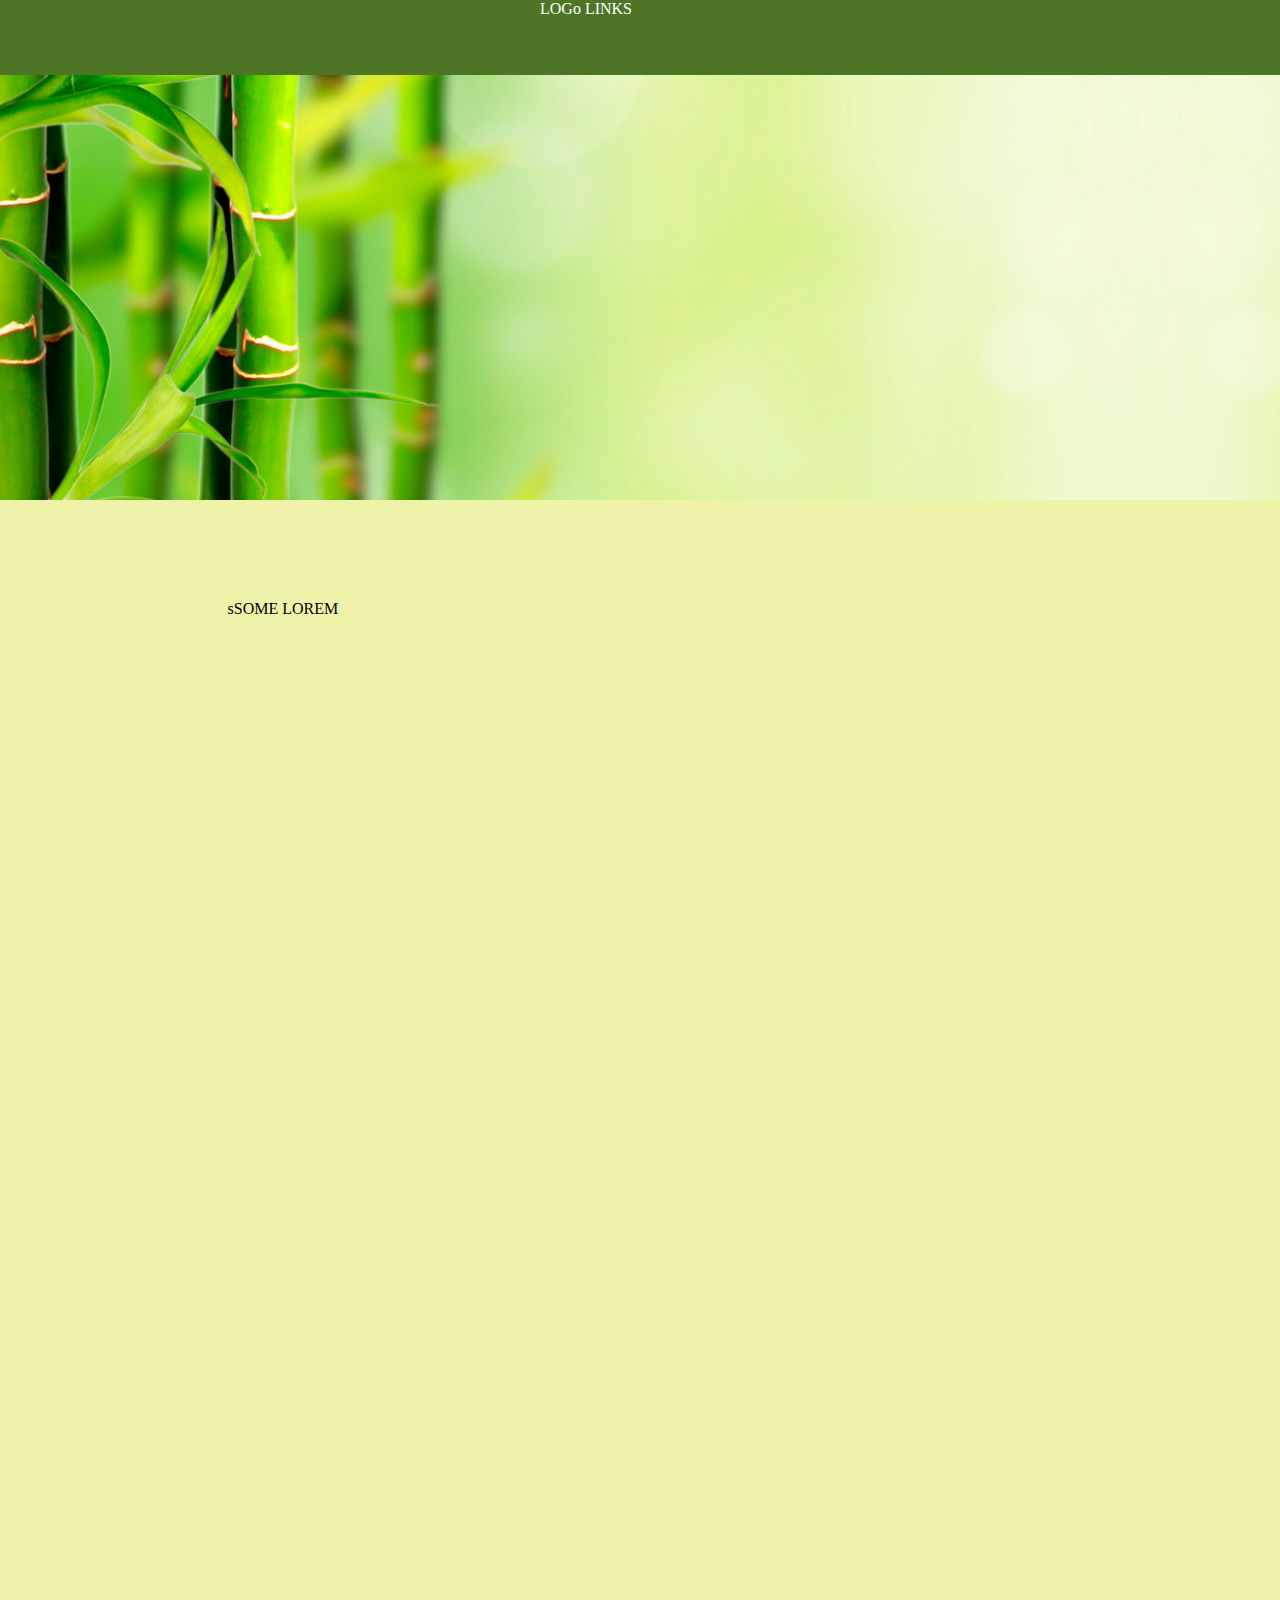
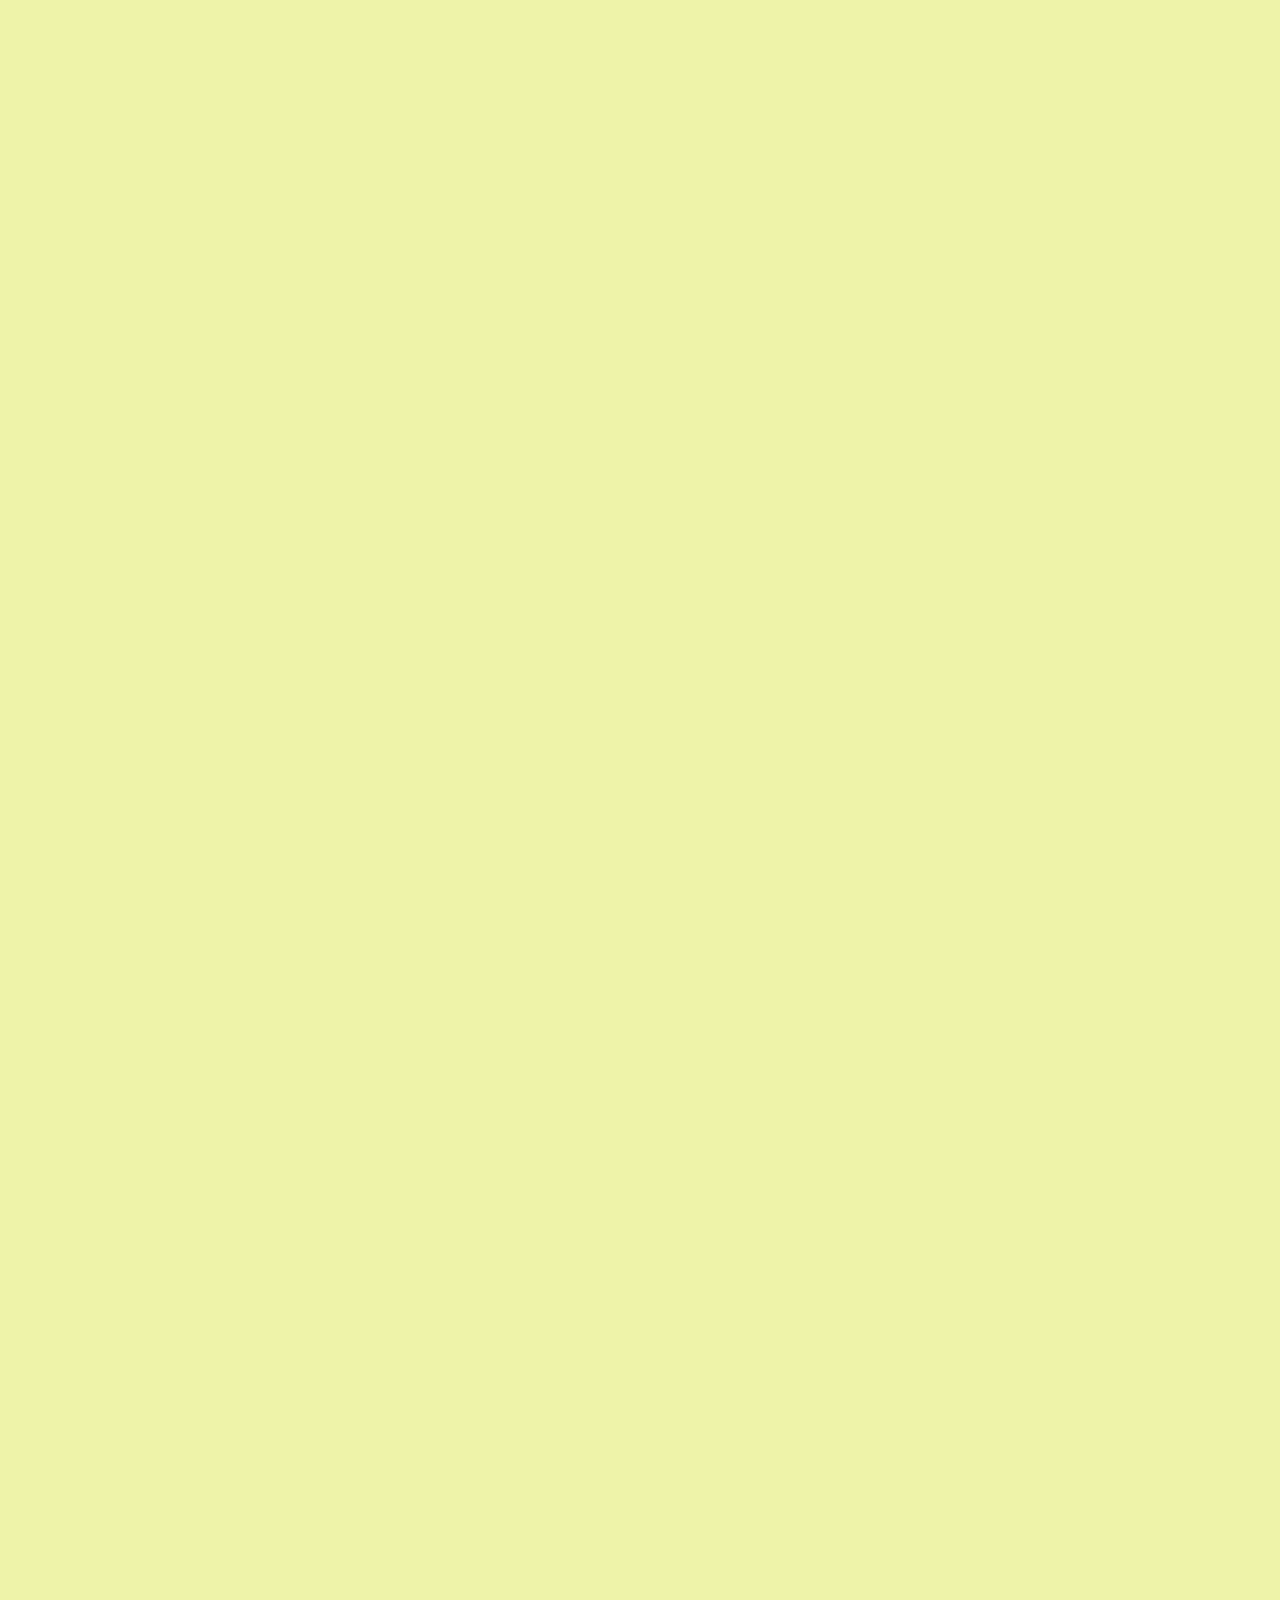
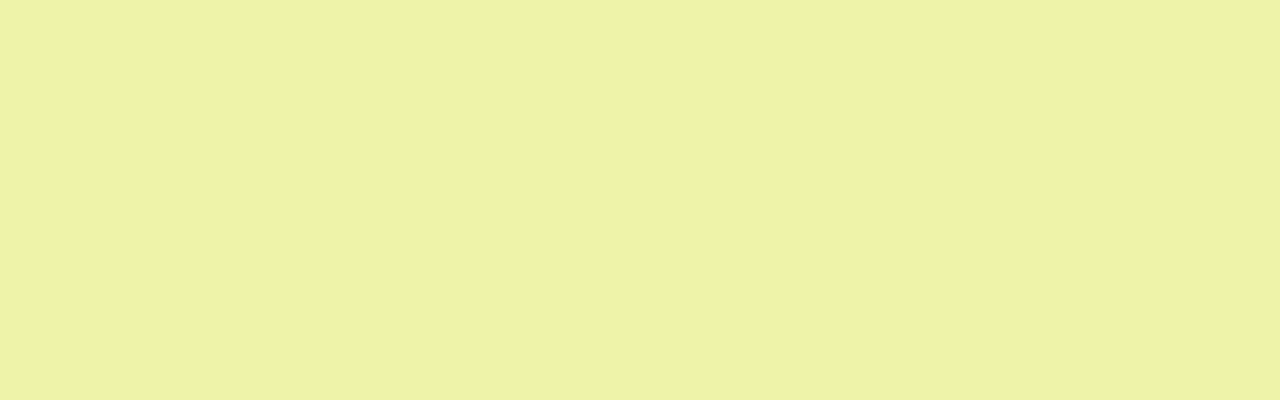
==== index.html @ f5474958 "Basic layout and css" ====
<!DOCTYPE html>
<html>
<head><link rel="stylesheet" type="text/css" href="CSS/style.css">
	<title>Go Green Organic Spa</title>
</head>
<body>
	<nav>
		<div class="links">LOGo LINKS </div>

	</nav>
		<header>
			"Quote goes here"
		</header>	
	<div id="jar"> sSOME LOREM</div>	
</body>
</html>
---- CSS/style.css ----
* {

	box-sizing: border-box;

}

	header {
	width:100%;
	background-image: url("../images/bamboo.jpg");
	background-attachment: fixed;
	position: relative;
	height: 500px;
	background-size: cover;
}

nav {
	background-color: #4e7526;
	position: fixed; 
	height: 75px;
	top:0px;
	width: 100%;
	z-index: 100000;
	color: white;
/*	padding: 20px 100px 0px 100px;
*/
}

.links{
	margin: auto;
	width:200px;
	height: 20px;

}

body {
	margin: 0px;
	background-color: #eef3a9;
}

#jar {
	width: 925px;
	height:3000px;
	margin: 50px auto;
	padding:50px;

}
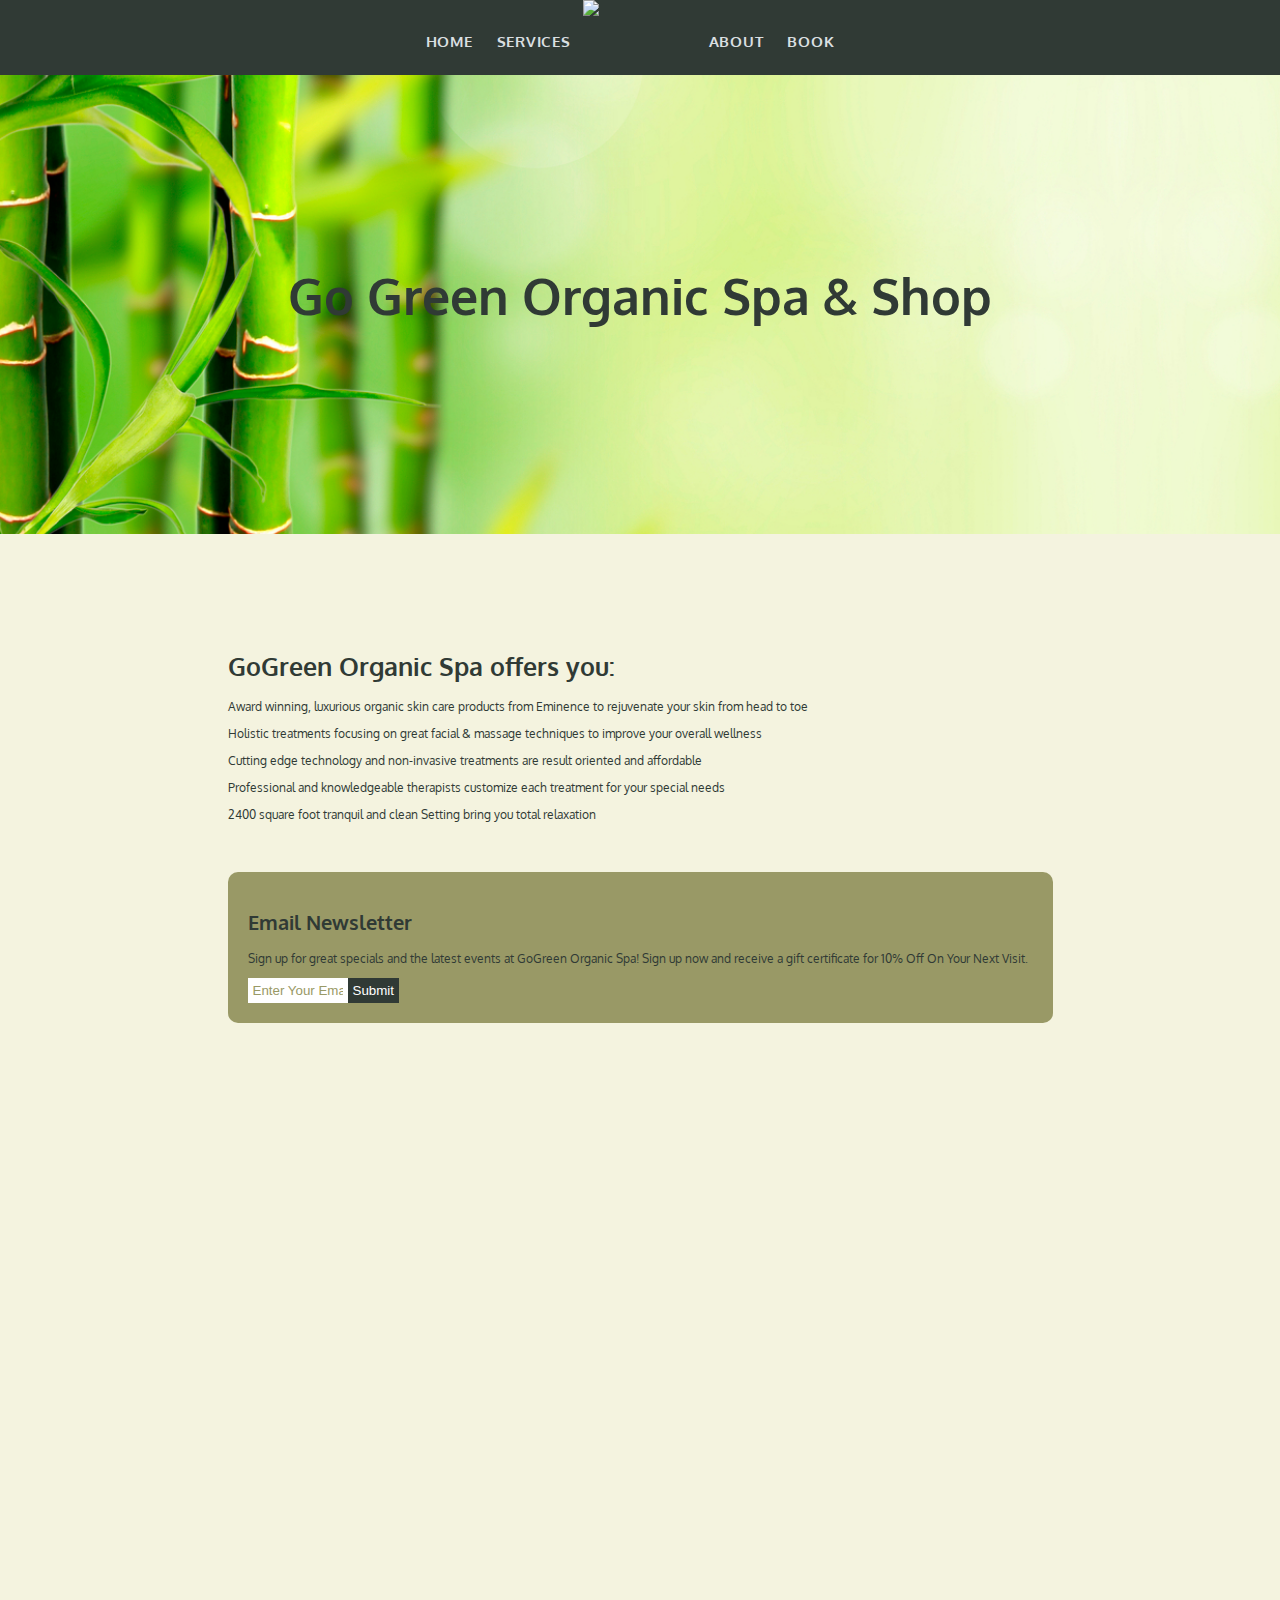
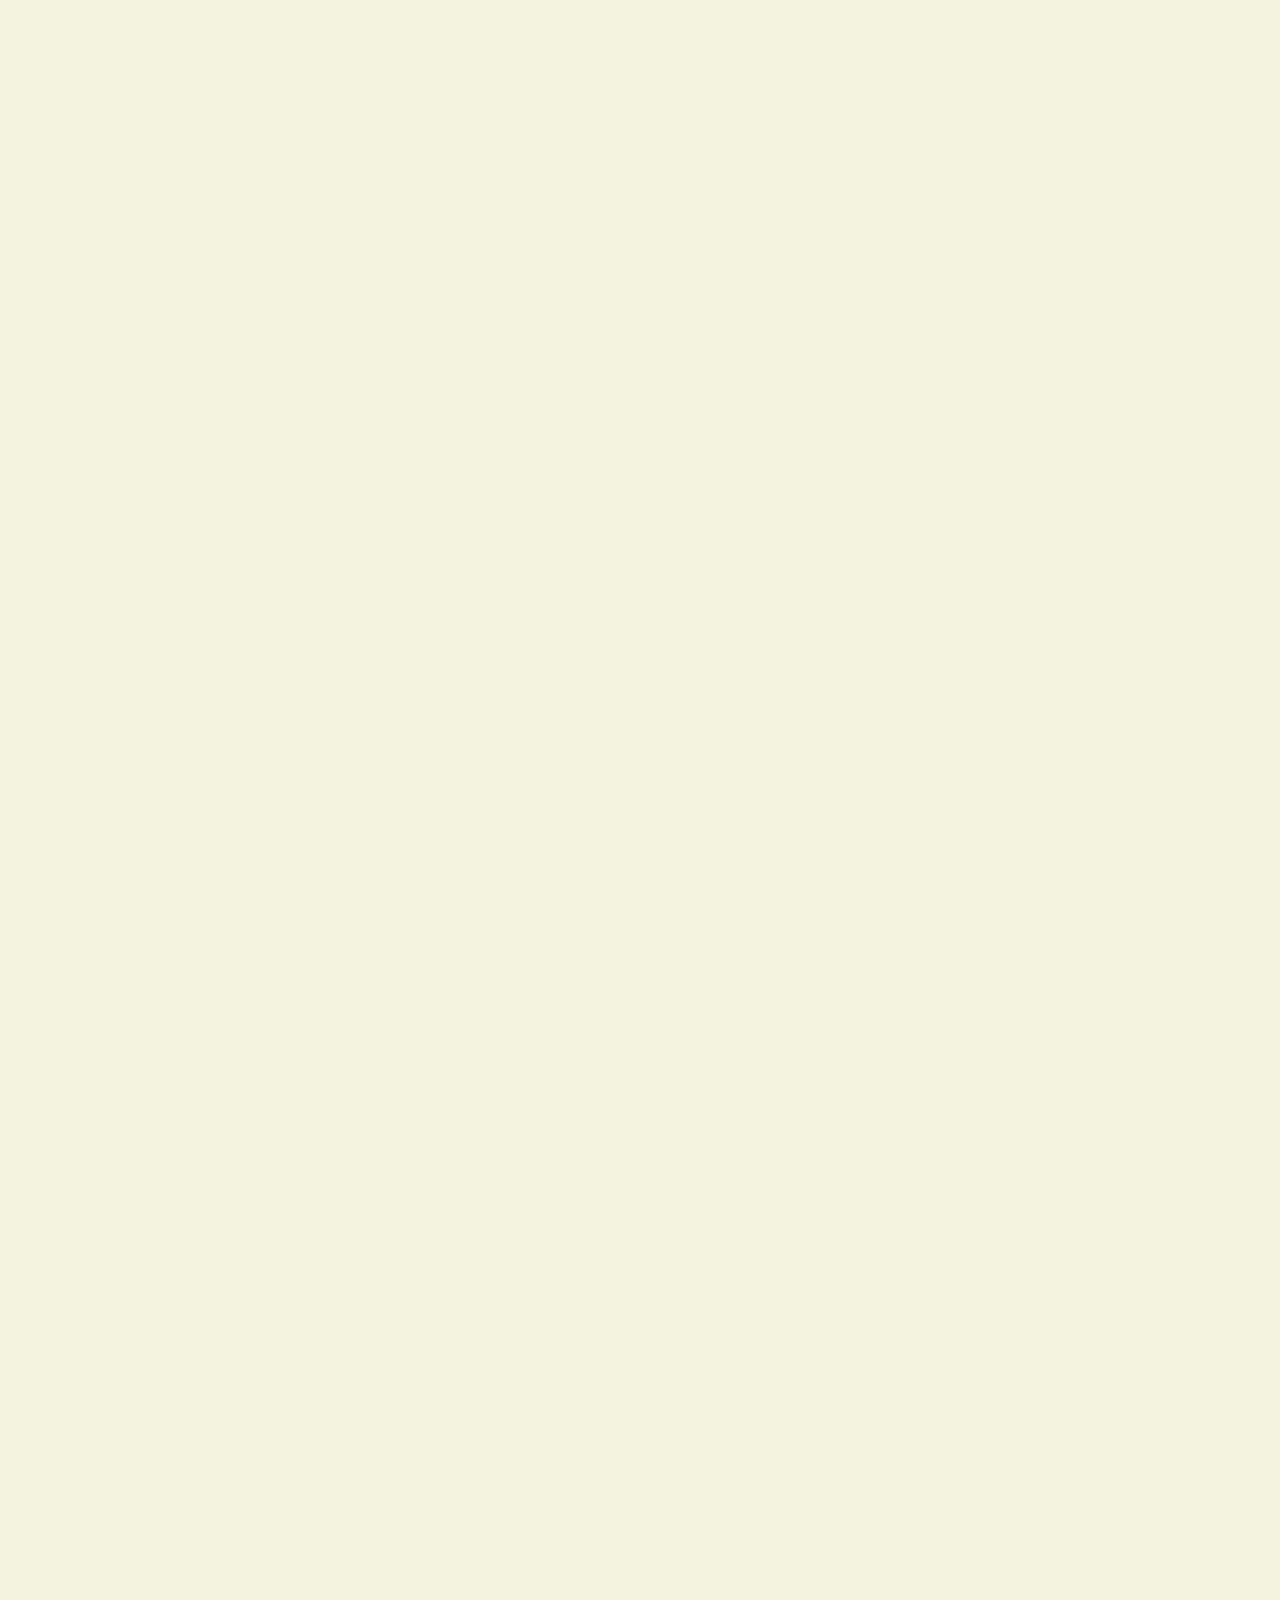
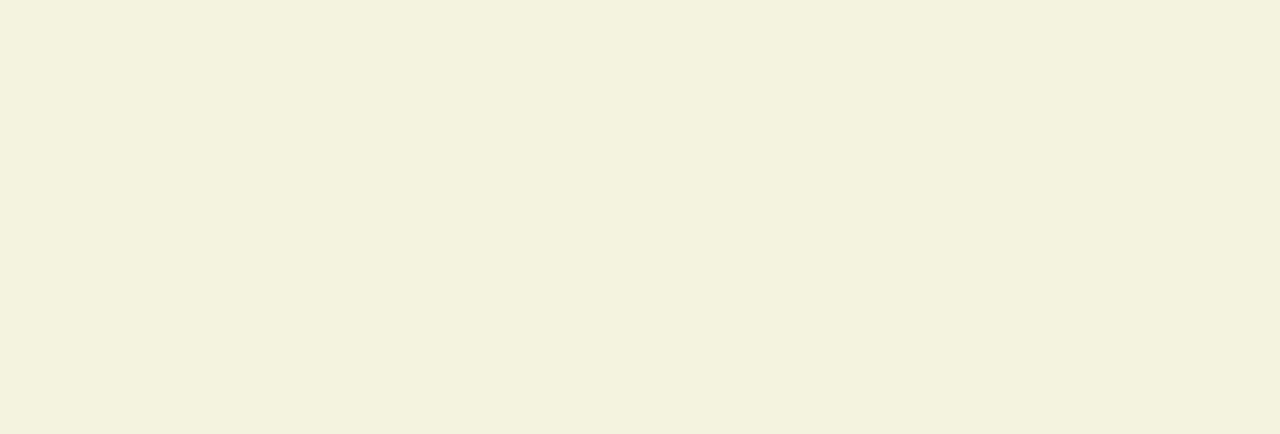
==== commit c6f31ac3: "my files" ====
--- a/index.html
+++ b/index.html
@@ -1,16 +1,62 @@
 <!DOCTYPE html>
 <html>
-<head><link rel="stylesheet" type="text/css" href="CSS/style.css">
+<head>
+<link rel="stylesheet" type="text/css" href="CSS/style.css">
+<link href="https://fonts.googleapis.com/css?family=Oxygen" rel="stylesheet">
 	<title>Go Green Organic Spa</title>
 </head>
 <body>
 	<nav>
-		<div class="links">LOGo LINKS </div>
+	<div id="logo"><img src="images/logo-1.png"></div>
+		<ul class="links">
+		<li><a href="#">Home</a></li>
+		<li><a href="#">Services</a> </li>
+		
+ 		<li class="left"><a href="#">About</a></li>
+		<li><a href="#">Book</a> </li>
+		</ul>
+	
+	</nav>
 
-	</nav>
+	
 		<header>
-			"Quote goes here"
-		</header>	
-	<div id="jar"> sSOME LOREM</div>	
+			<h1>Go Green Organic Spa & Shop</h1>
+		</header>
+
+	<div id="jar"> 
+
+		<h1>GoGreen Organic Spa offers you:</h1>
+		<p>Award winning, luxurious organic skin care products from Eminence to rejuvenate your skin from head to toe</p>
+
+		<p>Holistic treatments focusing on great facial & massage techniques to improve your overall wellness</p>
+
+		<p>Cutting edge technology and non-invasive treatments are result oriented and affordable</p>
+
+		<p>Professional and knowledgeable therapists customize each treatment for your special needs</p>
+
+		<p>2400 square foot tranquil and clean Setting bring you total relaxation</p>
+
+<div class="email">
+<h2>Email Newsletter</h2>
+<p>Sign up for great specials and the latest events at GoGreen Organic Spa! Sign up now and receive a gift certificate for 10% Off On Your Next Visit.</p><form>
+<input type="text" name="FirstName" value="Enter Your Email"><button> Submit</button></form>
+</div>
+	</div>	
+
+
+
+	<script src="Scripts/jquery-3.1.0.min.js"></script>
+
+<script>
+	$(document).ready(function() {
+
+	$("header h1").fadeIn(2000, function() {
+
+
+});
+
+});
+
+</script>
 </body>
 </html>
--- a/CSS/style.css
+++ b/CSS/style.css
@@ -5,37 +5,147 @@
 
 }
 
-	header {
+header {
 	width:100%;
 	background-image: url("../images/bamboo.jpg");
 	background-attachment: fixed;
 	position: relative;
 	height: 500px;
 	background-size: cover;
+
+}
+
+
+header h1{
+
+padding-top: 230px;
+text-align: center;
+font-family: 'Oxygen', sans-serif;
+font-size: 50px;
+color:#303a35;
 }
 
 nav {
-	background-color: #4e7526;
+	background-color:#303a35;
 	position: fixed; 
 	height: 75px;
 	top:0px;
 	width: 100%;
-	z-index: 100000;
+	z-index: 100001;
 	color: white;
-/*	padding: 20px 100px 0px 100px;
-*/
-}
-
-.links{
 	margin: auto;
-	width:200px;
-	height: 20px;
 
 }
 
+.links {
+	text-align: center;
+	height: 74px;
+	padding-top: 17px;
+	/* position: absolute;*/
+}
+
+p {
+font-family: 'Oxygen', sans-serif;
+font-size: 12px;
+color:#303a35;
+
+}
+
+h1 {
+font-family: 'Oxygen', sans-serif;
+font-size: 25px;
+color:#303a35;
+
+}
+
+.email h2 {
+font-family: 'Oxygen', sans-serif;
+font-size: 20px;
+color:#303a35;
+
+}
+
+
+
+.left {
+	margin-left: 114px;
+
+}
+
+.email{
+	display: block;
+	background-color: #999966;
+	padding: 20px;
+	border-radius: 10px;
+	margin-top: 50px;
+}
+
+#logo {
+	/*top:5px;
+	left:50%;*/
+	left: 0; 
+  	right: 0; 
+  	margin-left: auto; 
+  	margin-right: auto;
+	width: 114px;
+	position: absolute;
+	z-index: 20000;
+}
+
+.links li {
+	display: inline-block;
+
+
+}
+
+ul {
+	padding:0px;
+}
+
+.email input{
+	border:0px;
+	color: #999966;
+	padding: 5px;
+	transition: width 1s ease;  
+	width:100px;
+
+
+}
+
+.email input:focus {
+	background-color: #e8e6b3;
+	color: #303a35;
+	padding: 5px;
+	width:200px;
+}
+
+.email button{
+	border:0px;
+	color: #fff;
+	padding: 5px;
+	background-color: #303a35;
+}
+
+.links li a {
+
+	line-height: 1px;
+	text-decoration: none; 
+	padding-right: 20px; 
+	font-size:15px;
+	font-family: 'Oxygen', sans-serif;
+	font-weight: 900;
+	letter-spacing: 0.05em;
+	text-transform: uppercase;
+	color: #dadfe1;
+
+}
+
+
+
+
 body {
 	margin: 0px;
-	background-color: #eef3a9;
+	background-color: #f4f3df;
 }
 
 #jar {
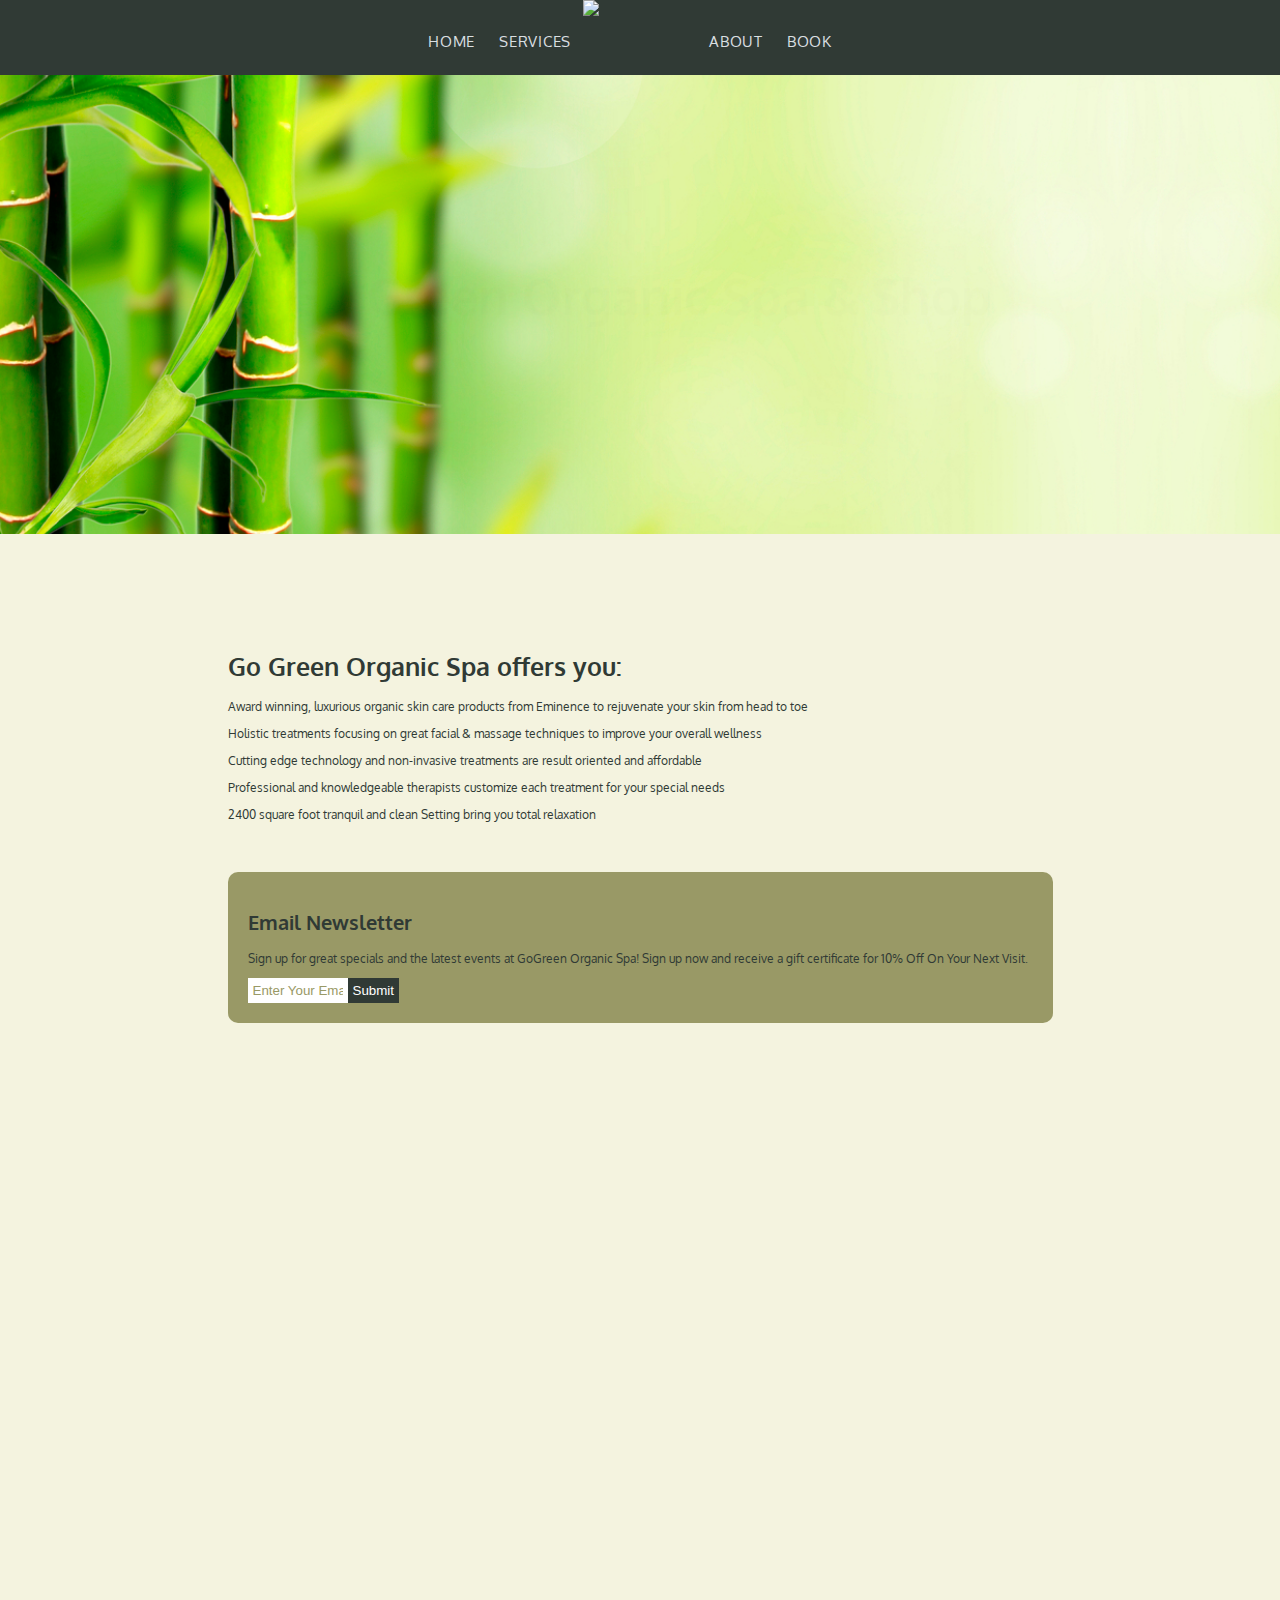
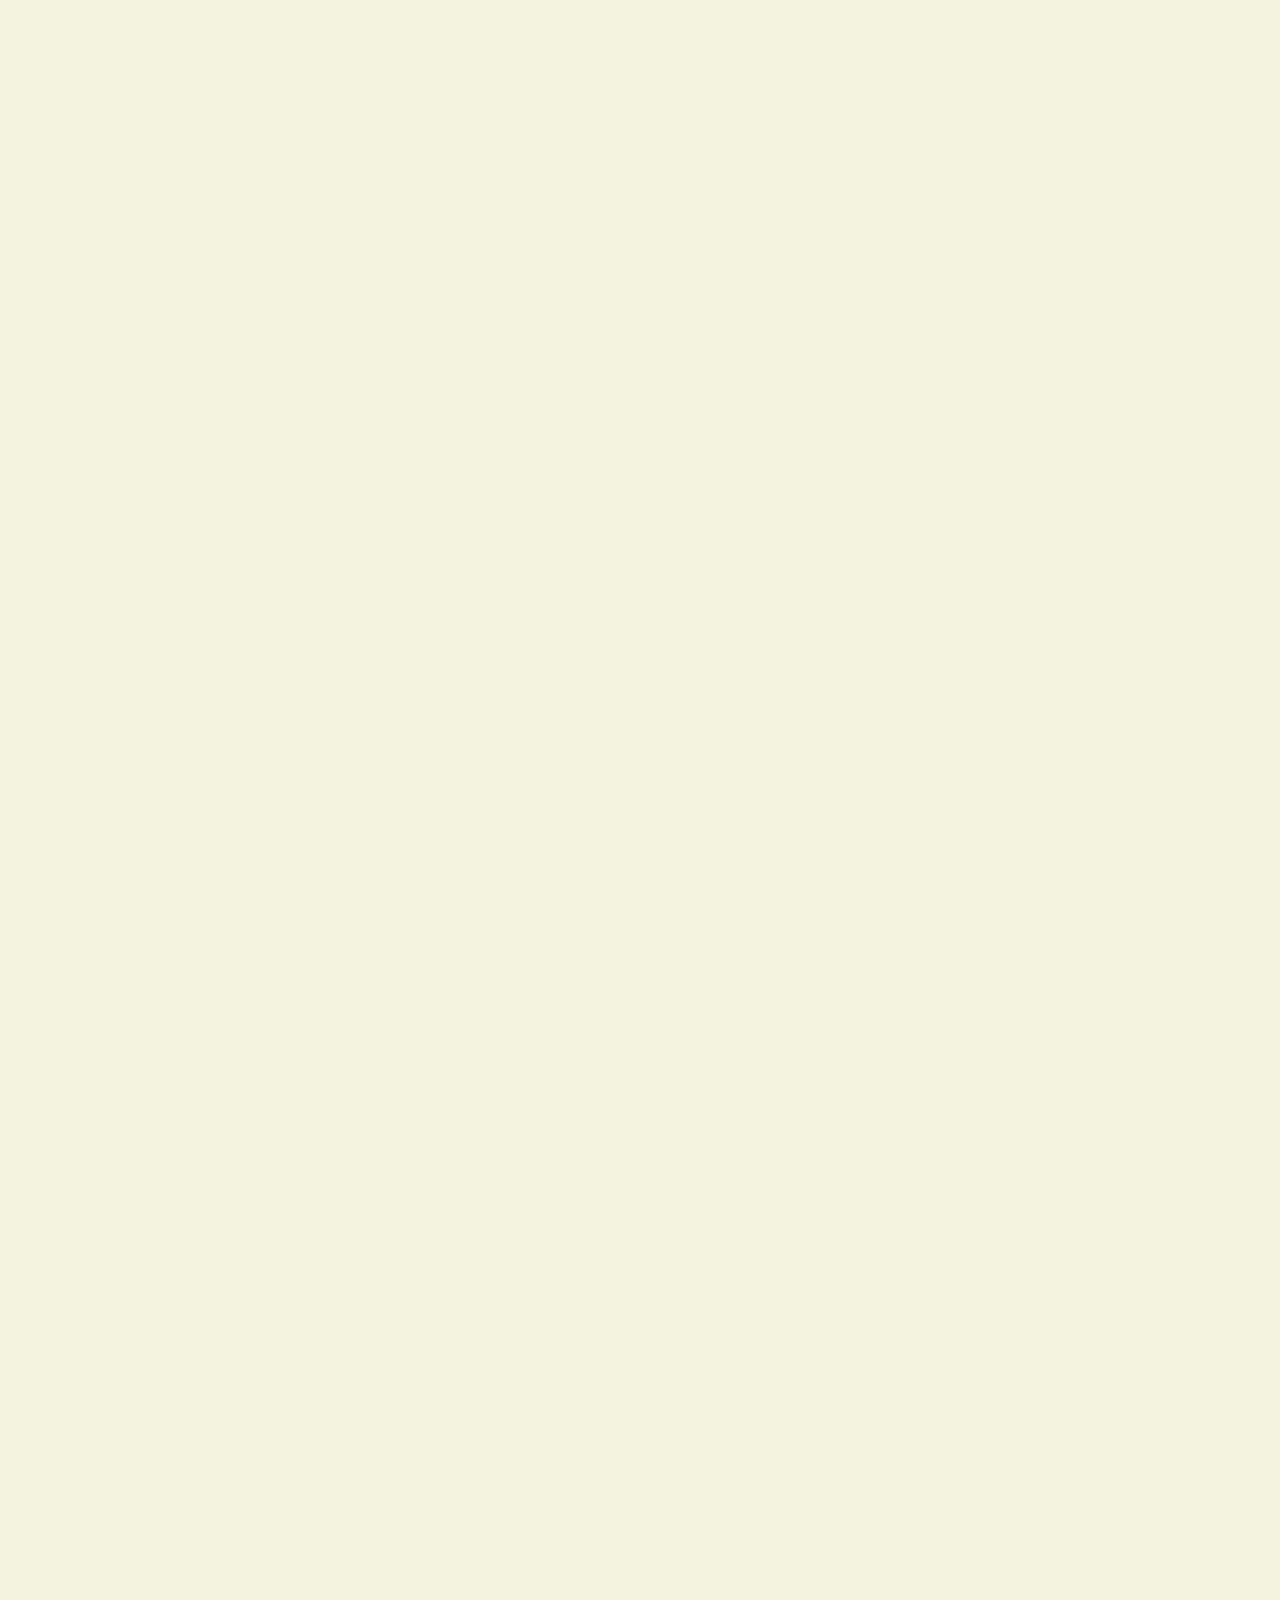
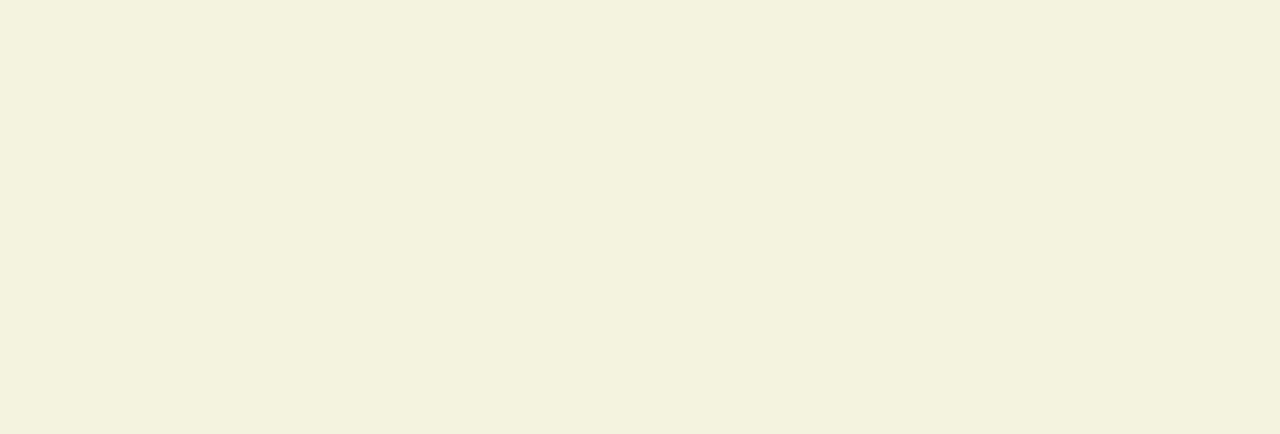
==== commit 4aefa13c: "added link transitions" ====
--- a/index.html
+++ b/index.html
@@ -20,12 +20,12 @@
 
 	
 		<header>
-			<h1>Go Green Organic Spa & Shop</h1>
+			<h1 class="intro">Go Green Organic Spa & Shop</h1>
 		</header>
 
 	<div id="jar"> 
 
-		<h1>GoGreen Organic Spa offers you:</h1>
+		<h1>Go Green Organic Spa offers you:</h1>
 		<p>Award winning, luxurious organic skin care products from Eminence to rejuvenate your skin from head to toe</p>
 
 		<p>Holistic treatments focusing on great facial & massage techniques to improve your overall wellness</p>
@@ -41,17 +41,18 @@
 <p>Sign up for great specials and the latest events at GoGreen Organic Spa! Sign up now and receive a gift certificate for 10% Off On Your Next Visit.</p><form>
 <input type="text" name="FirstName" value="Enter Your Email"><button> Submit</button></form>
 </div>
-	</div>	
+</div>	
 
 
 
-	<script src="Scripts/jquery-3.1.0.min.js"></script>
+	<script src="script/jquery-3.1.1.min.js"></script>
 
 <script>
 	$(document).ready(function() {
+$(".intro").hide();
 
-	$("header h1").fadeIn(2000, function() {
-
+$("nav").animate({top: '0px'},500,function() {
+$(".intro").fadeIn(5000);
 
 });
 
--- a/CSS/style.css
+++ b/CSS/style.css
@@ -29,7 +29,7 @@
 	background-color:#303a35;
 	position: fixed; 
 	height: 75px;
-	top:0px;
+	top:-250px;
 	width: 100%;
 	z-index: 100001;
 	color: white;
@@ -133,14 +133,32 @@
 	padding-right: 20px; 
 	font-size:15px;
 	font-family: 'Oxygen', sans-serif;
-	font-weight: 900;
+	font-weight: 400;
 	letter-spacing: 0.05em;
 	text-transform: uppercase;
 	color: #dadfe1;
+	transition: 2s ease;  
+
 
 }
 
+.links li a:hover {
 
+	line-height: 1px;
+	text-decoration: none; 
+	padding-right: 20px; 
+	font-size:15px;
+	font-family: 'Oxygen', sans-serif;
+	font-weight: 900;
+	text-transform: uppercase;
+	color: #999966;
+
+}
+
+.float {
+	float: right;
+
+}
 
 
 body {
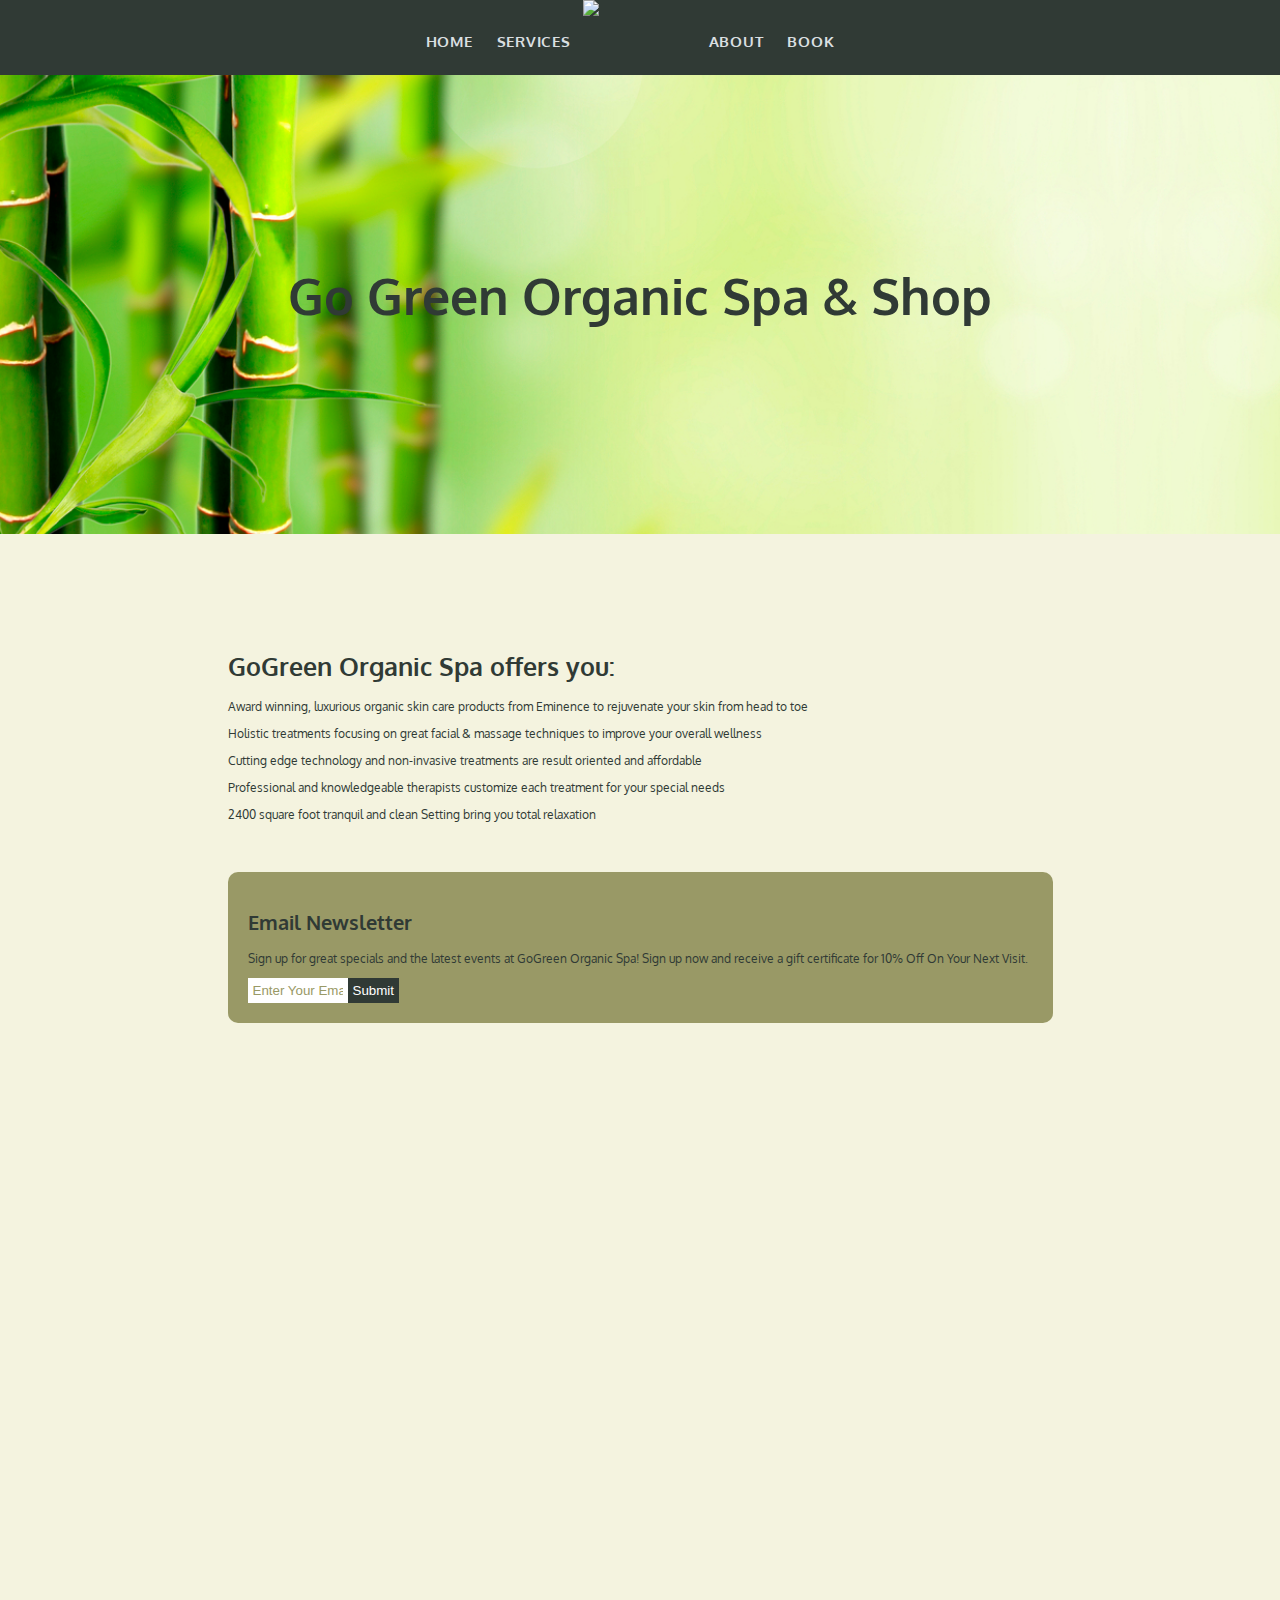
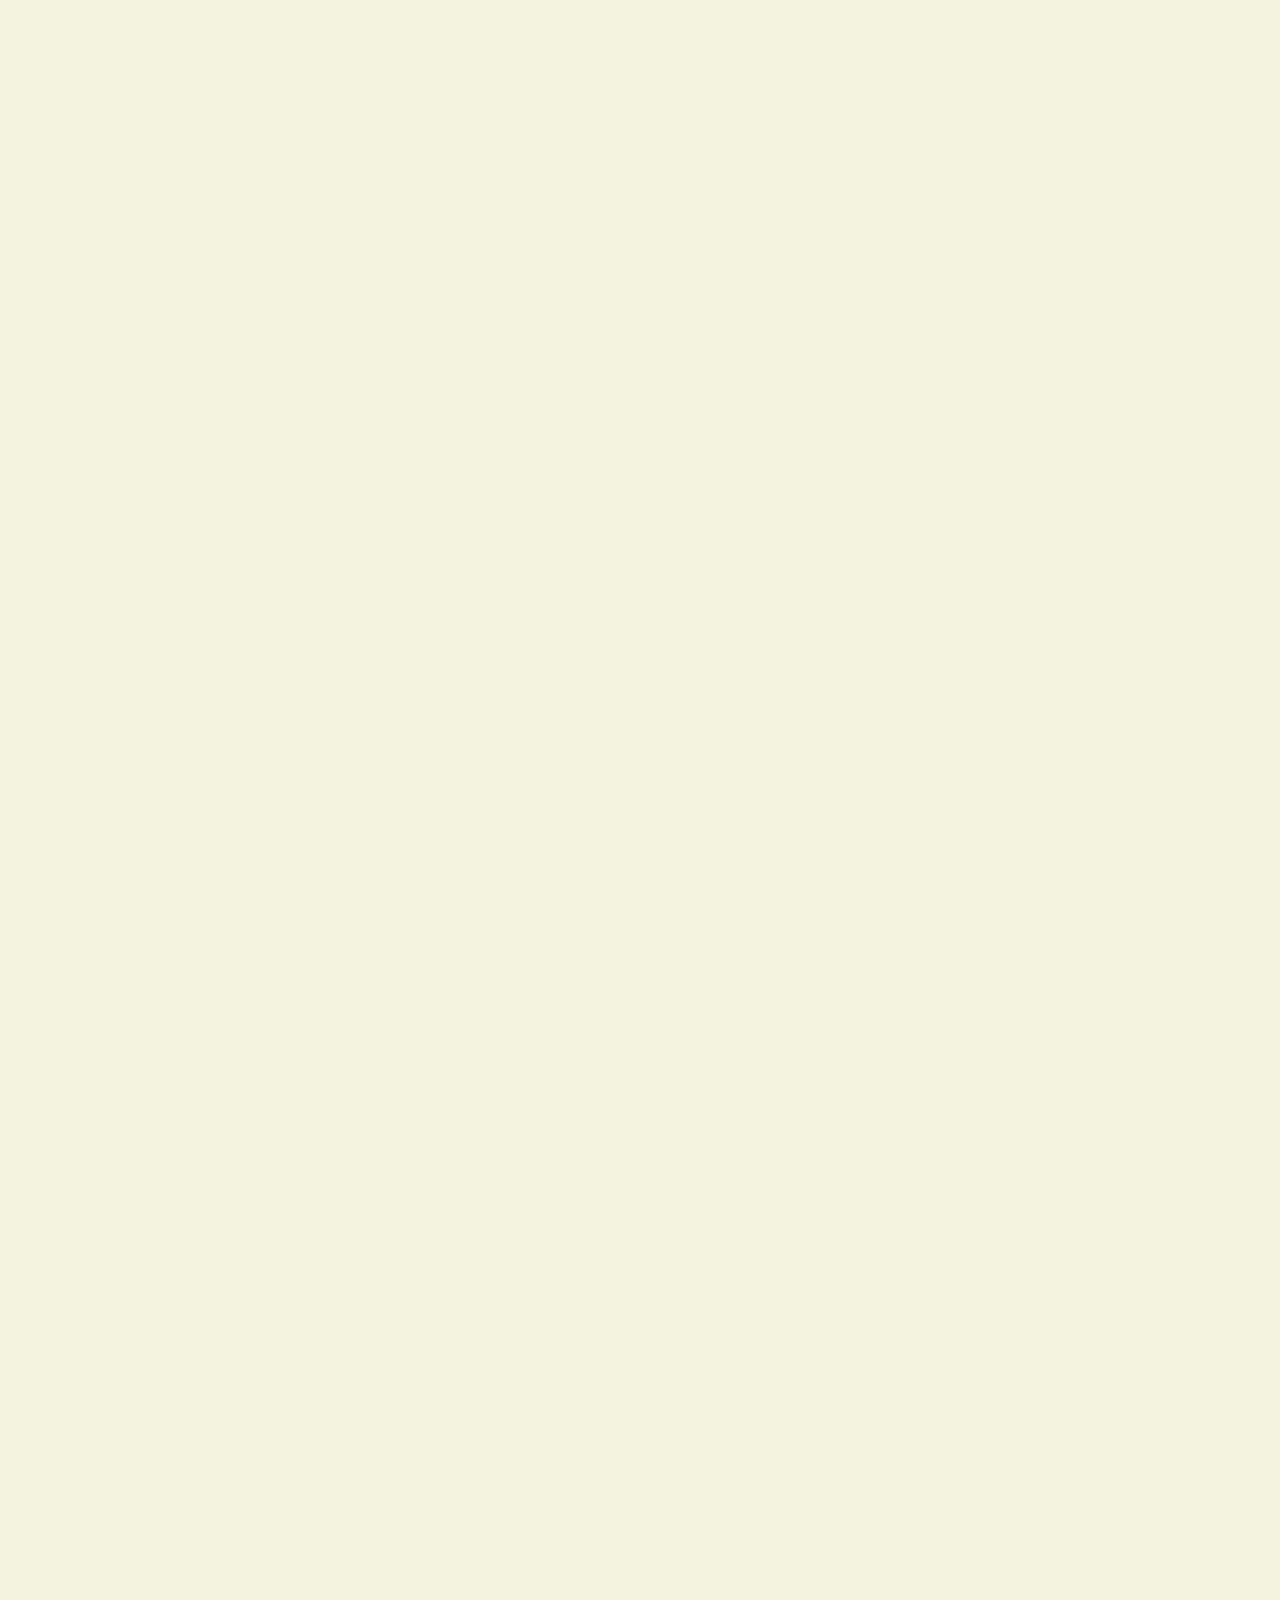
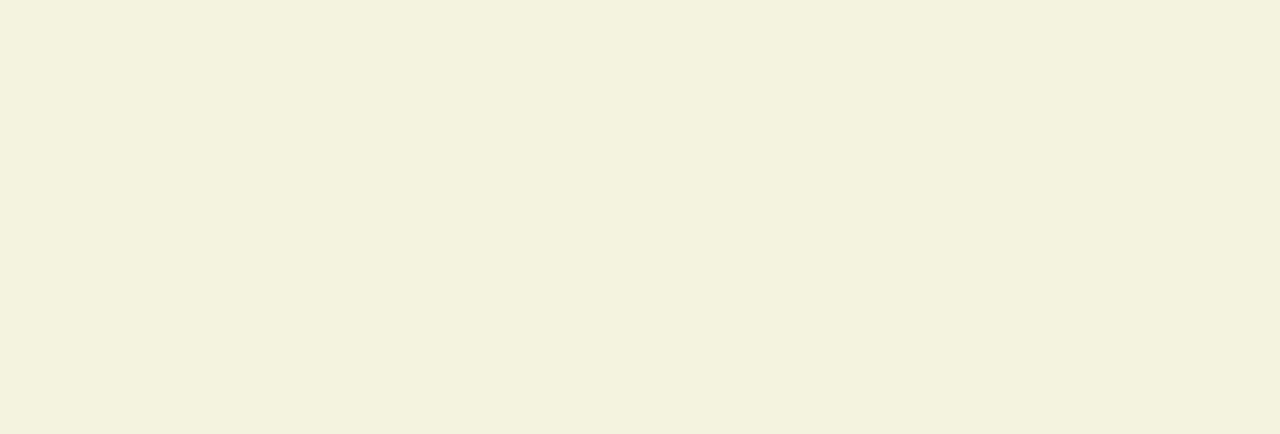
==== commit ae2ad41c: "merging" ====
--- a/index.html
+++ b/index.html
@@ -20,12 +20,12 @@
 
 	
 		<header>
-			<h1 class="intro">Go Green Organic Spa & Shop</h1>
+			<h1>Go Green Organic Spa & Shop</h1>
 		</header>
 
 	<div id="jar"> 
 
-		<h1>Go Green Organic Spa offers you:</h1>
+		<h1>GoGreen Organic Spa offers you:</h1>
 		<p>Award winning, luxurious organic skin care products from Eminence to rejuvenate your skin from head to toe</p>
 
 		<p>Holistic treatments focusing on great facial & massage techniques to improve your overall wellness</p>
@@ -41,18 +41,17 @@
 <p>Sign up for great specials and the latest events at GoGreen Organic Spa! Sign up now and receive a gift certificate for 10% Off On Your Next Visit.</p><form>
 <input type="text" name="FirstName" value="Enter Your Email"><button> Submit</button></form>
 </div>
-</div>	
+	</div>	
 
 
 
-	<script src="script/jquery-3.1.1.min.js"></script>
+	<script src="Scripts/jquery-3.1.0.min.js"></script>
 
 <script>
 	$(document).ready(function() {
-$(".intro").hide();
 
-$("nav").animate({top: '0px'},500,function() {
-$(".intro").fadeIn(5000);
+	$("header h1").fadeIn(2000, function() {
+
 
 });
 
--- a/CSS/style.css
+++ b/CSS/style.css
@@ -29,7 +29,7 @@
 	background-color:#303a35;
 	position: fixed; 
 	height: 75px;
-	top:-250px;
+	top:0px;
 	width: 100%;
 	z-index: 100001;
 	color: white;
@@ -133,32 +133,14 @@
 	padding-right: 20px; 
 	font-size:15px;
 	font-family: 'Oxygen', sans-serif;
-	font-weight: 400;
+	font-weight: 900;
 	letter-spacing: 0.05em;
 	text-transform: uppercase;
 	color: #dadfe1;
-	transition: 2s ease;  
-
 
 }
 
-.links li a:hover {
 
-	line-height: 1px;
-	text-decoration: none; 
-	padding-right: 20px; 
-	font-size:15px;
-	font-family: 'Oxygen', sans-serif;
-	font-weight: 900;
-	text-transform: uppercase;
-	color: #999966;
-
-}
-
-.float {
-	float: right;
-
-}
 
 
 body {
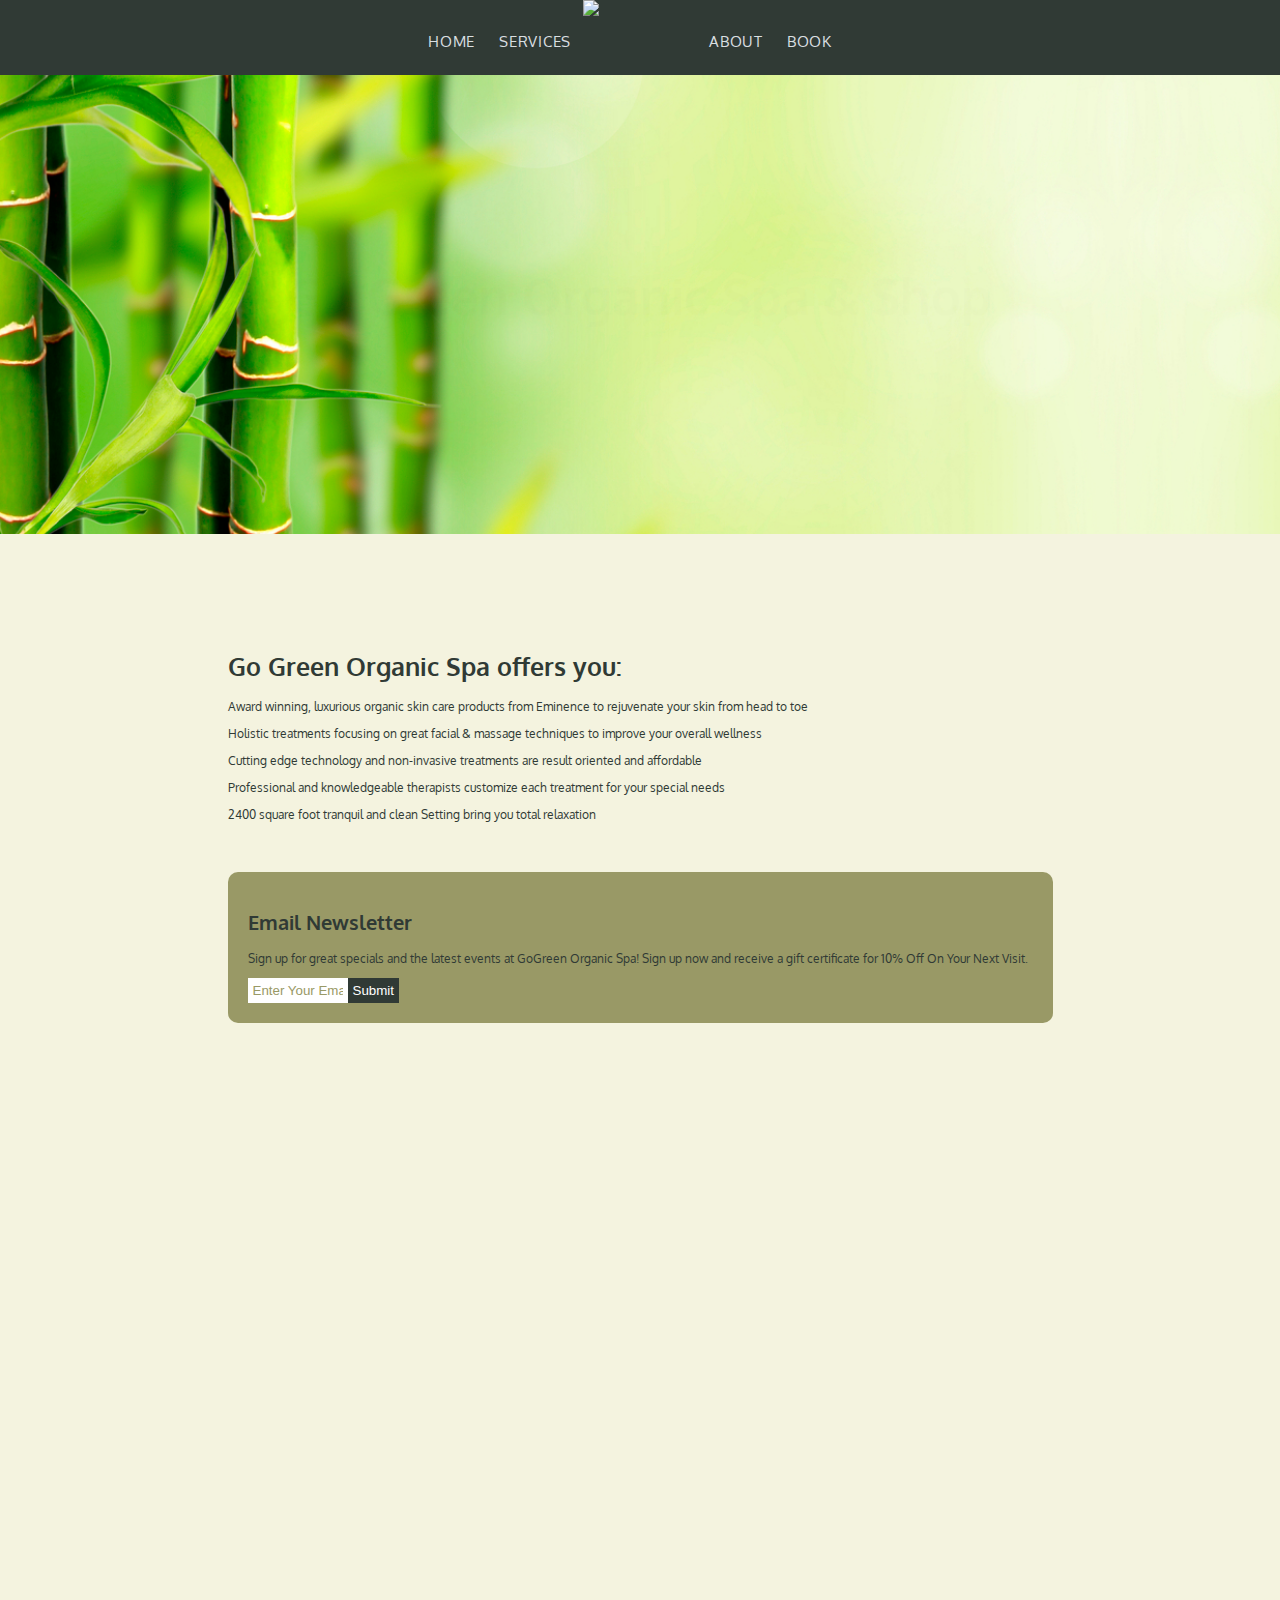
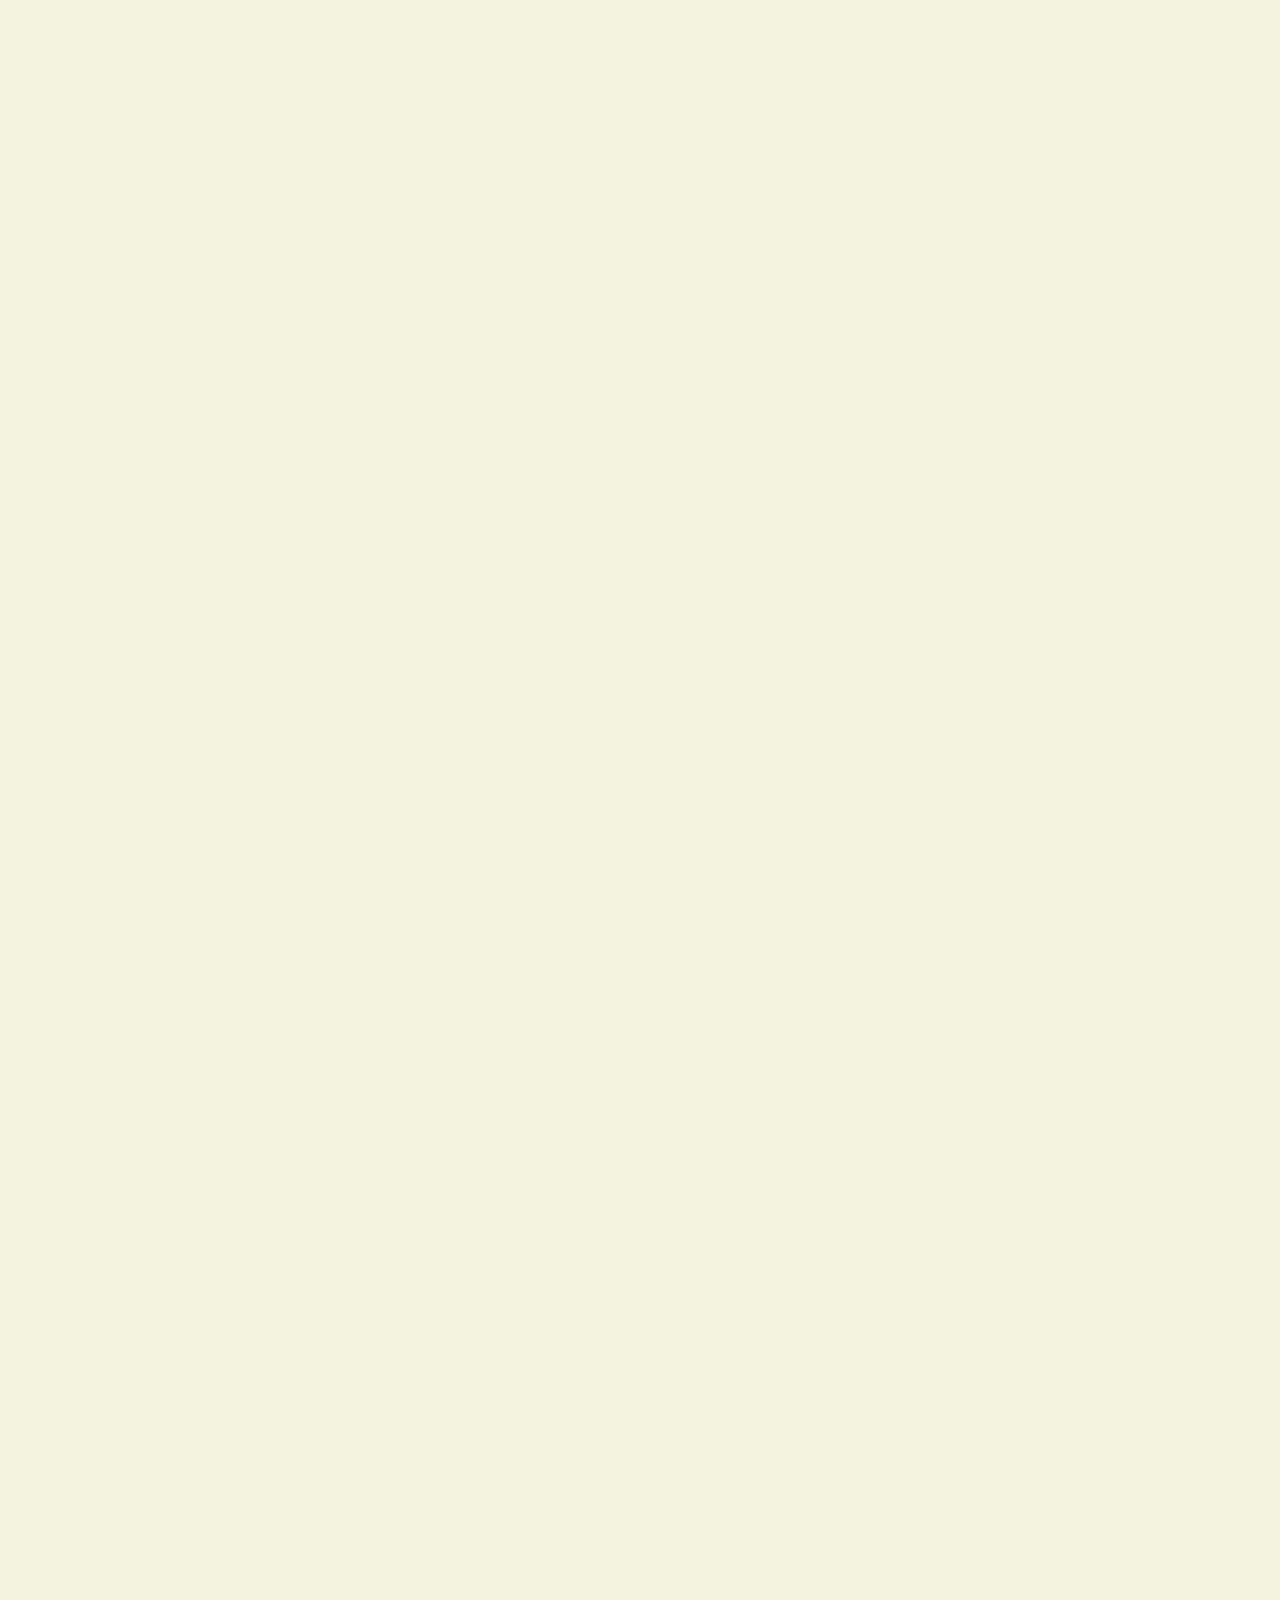
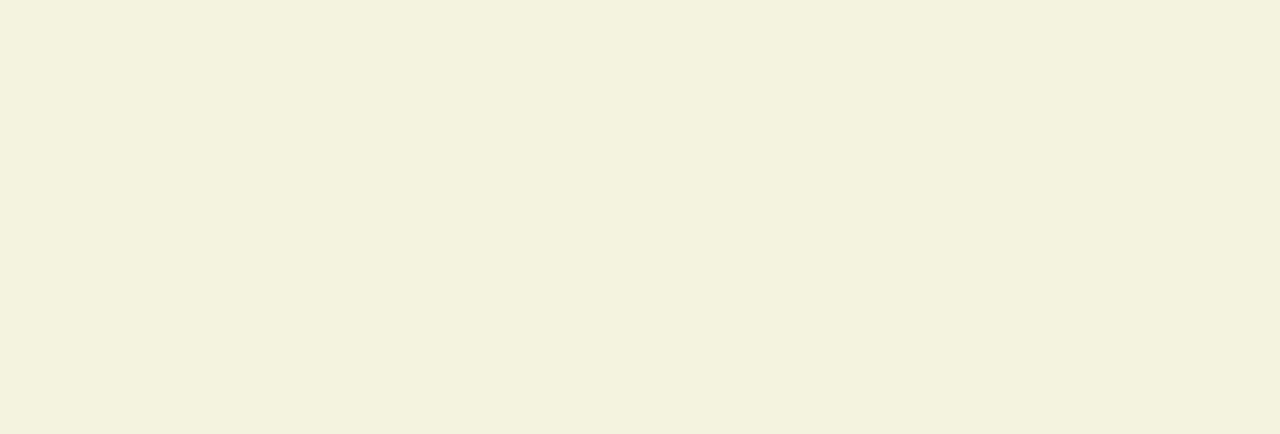
==== commit 1ce42ef4: "Merge branch 'master' of https://github.com/ginbutterfly/ProjectSpa" ====
--- a/index.html
+++ b/index.html
@@ -19,13 +19,13 @@
 	</nav>
 
 	
-		<header>
-			<h1>Go Green Organic Spa & Shop</h1>
+		<header class="home">
+			<h1 class="intro">Go Green Organic Spa & Shop</h1>
 		</header>
 
 	<div id="jar"> 
 
-		<h1>GoGreen Organic Spa offers you:</h1>
+		<h1>Go Green Organic Spa offers you:</h1>
 		<p>Award winning, luxurious organic skin care products from Eminence to rejuvenate your skin from head to toe</p>
 
 		<p>Holistic treatments focusing on great facial & massage techniques to improve your overall wellness</p>
@@ -41,17 +41,18 @@
 <p>Sign up for great specials and the latest events at GoGreen Organic Spa! Sign up now and receive a gift certificate for 10% Off On Your Next Visit.</p><form>
 <input type="text" name="FirstName" value="Enter Your Email"><button> Submit</button></form>
 </div>
-	</div>	
+</div>	
 
 
 
-	<script src="Scripts/jquery-3.1.0.min.js"></script>
+	<script src="script/jquery-3.1.1.min.js"></script>
 
 <script>
 	$(document).ready(function() {
+$(".intro").hide();
 
-	$("header h1").fadeIn(2000, function() {
-
+$("nav").animate({top: '0px'},500,function() {
+$(".intro").fadeIn(5000);
 
 });
 
--- a/CSS/style.css
+++ b/CSS/style.css
@@ -5,7 +5,7 @@
 
 }
 
-header {
+.home{
 	width:100%;
 	background-image: url("../images/bamboo.jpg");
 	background-attachment: fixed;
@@ -15,6 +15,35 @@
 
 }
 
+ .gallery{
+	width:100%;
+	background-image: url("../images/rose.jpg");
+	background-attachment: fixed;
+	position: relative;
+	height: 500px;
+	background-size: cover;
+
+}
+
+.services{
+	width:100%;
+	background-image: url("../images/leaves.jpg");
+	background-attachment: fixed;
+	position: relative;
+	height: 500px;
+	background-size: cover;
+
+}
+
+header .book{
+	width:100%;
+	background-image: url("../images/water.jpg");
+	background-attachment: fixed;
+	position: relative;
+	height: 500px;
+	background-size: cover;
+
+}
 
 header h1{
 
@@ -29,7 +58,7 @@
 	background-color:#303a35;
 	position: fixed; 
 	height: 75px;
-	top:0px;
+	top:-250px;
 	width: 100%;
 	z-index: 100001;
 	color: white;
@@ -133,14 +162,32 @@
 	padding-right: 20px; 
 	font-size:15px;
 	font-family: 'Oxygen', sans-serif;
-	font-weight: 900;
+	font-weight: 400;
 	letter-spacing: 0.05em;
 	text-transform: uppercase;
 	color: #dadfe1;
-
-}
-
-
+	transition: 2s ease;  
+
+
+}
+
+.links li a:hover {
+
+	line-height: 1px;
+	text-decoration: none; 
+	padding-right: 20px; 
+	font-size:15px;
+	font-family: 'Oxygen', sans-serif;
+	font-weight: 900;
+	text-transform: uppercase;
+	color: #999966;
+
+}
+
+.float {
+	float: right;
+
+}
 
 
 body {
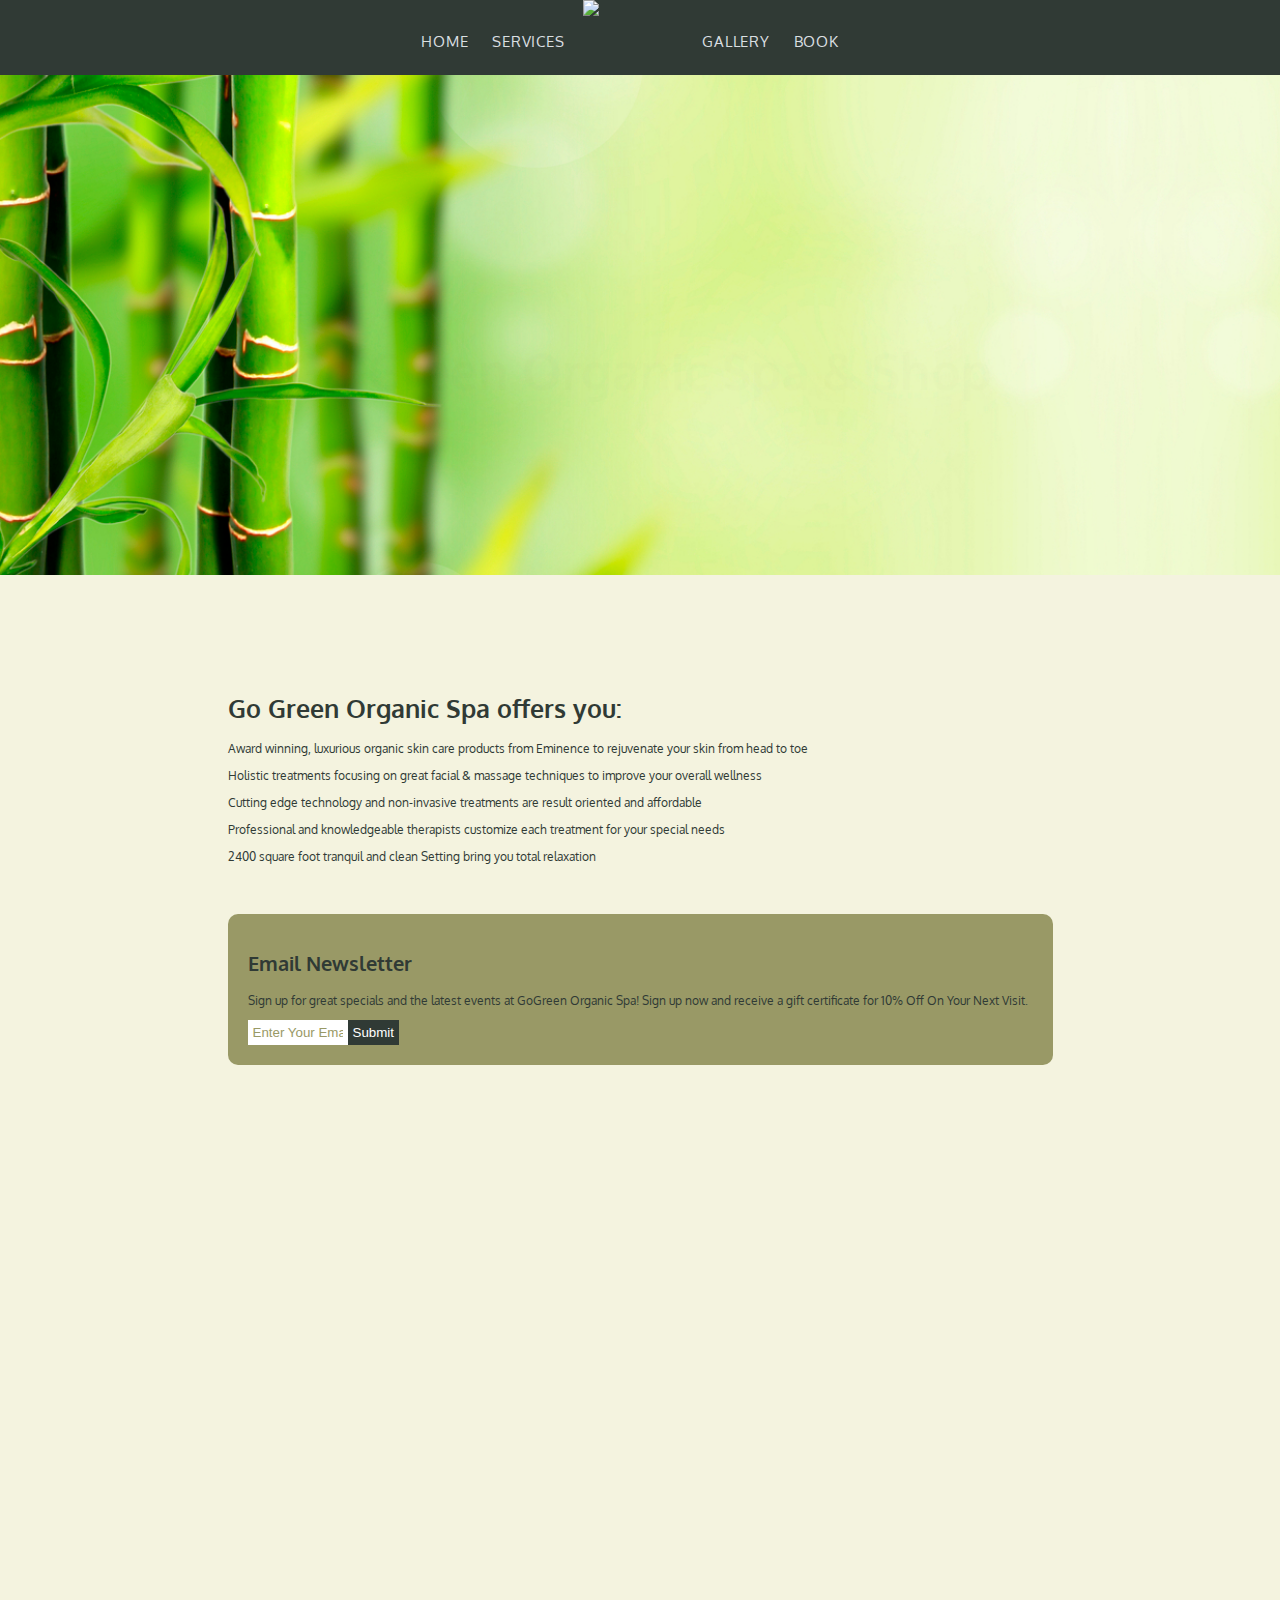
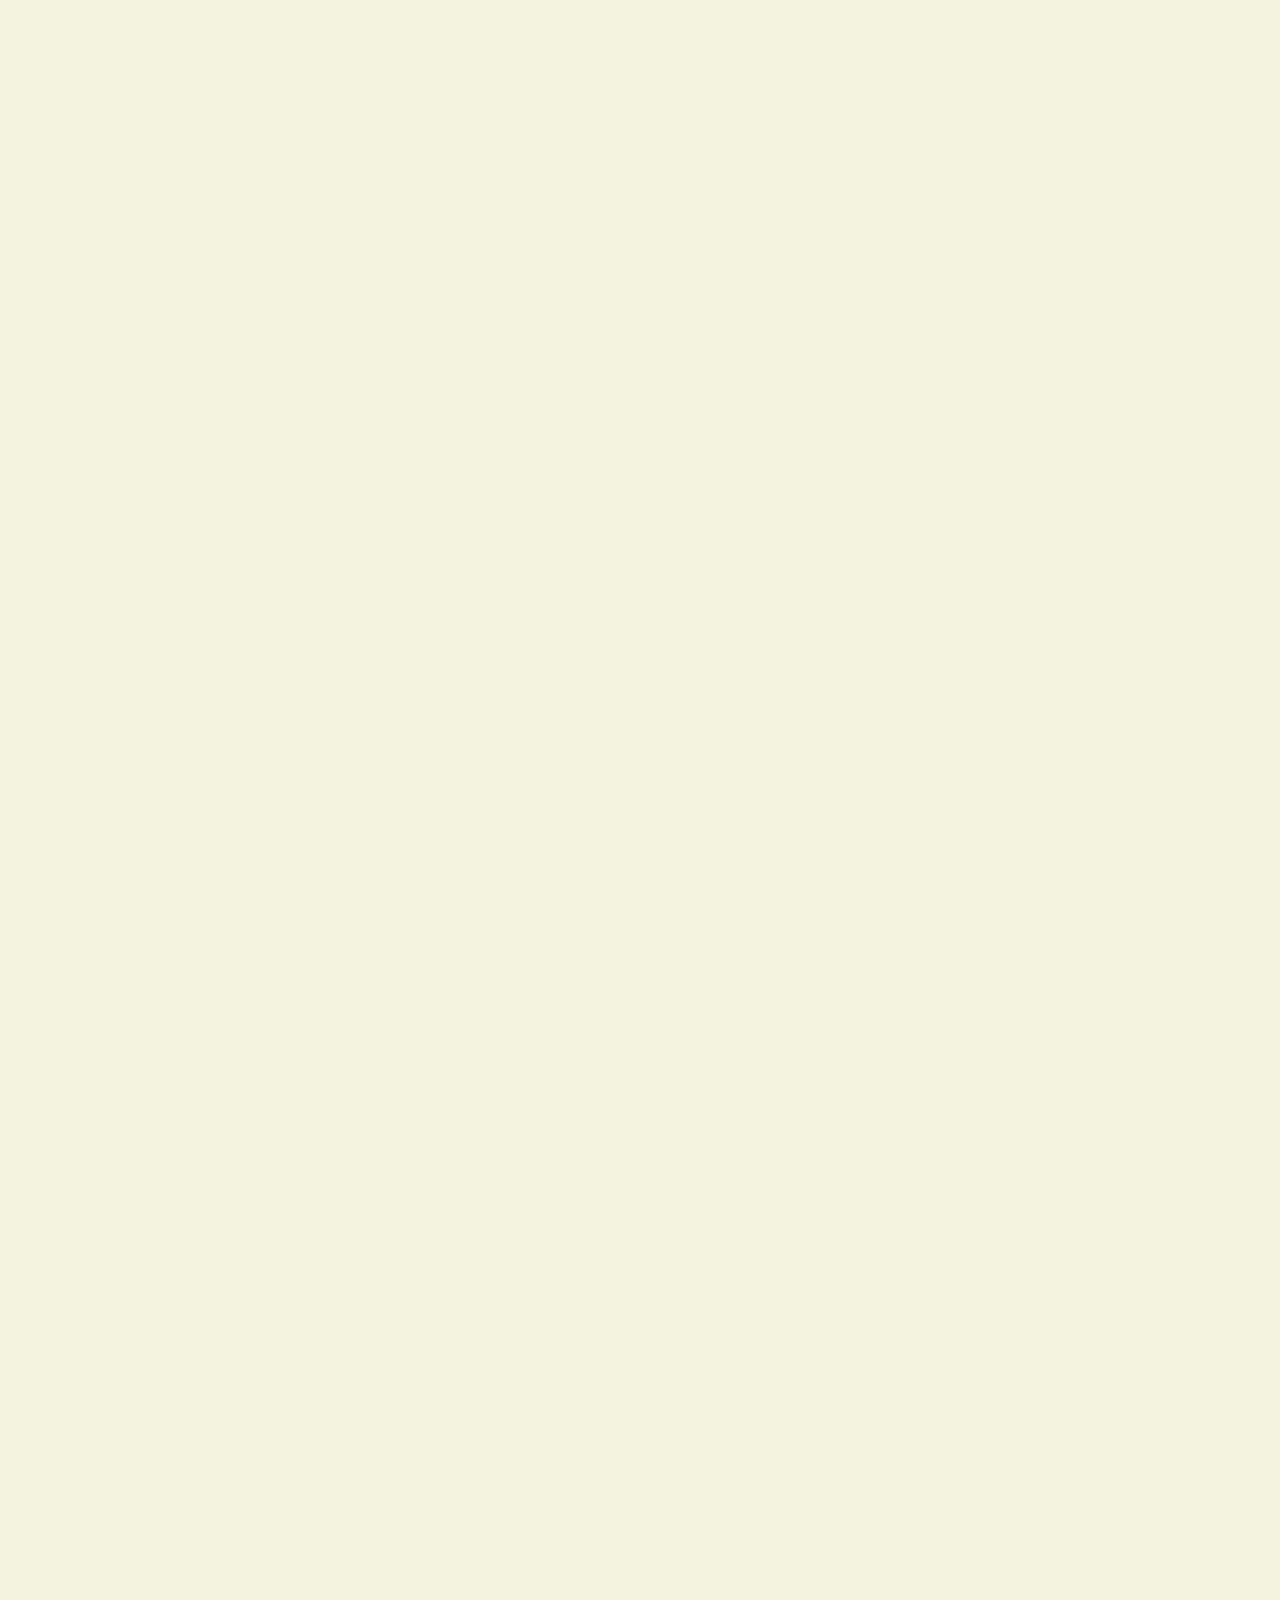
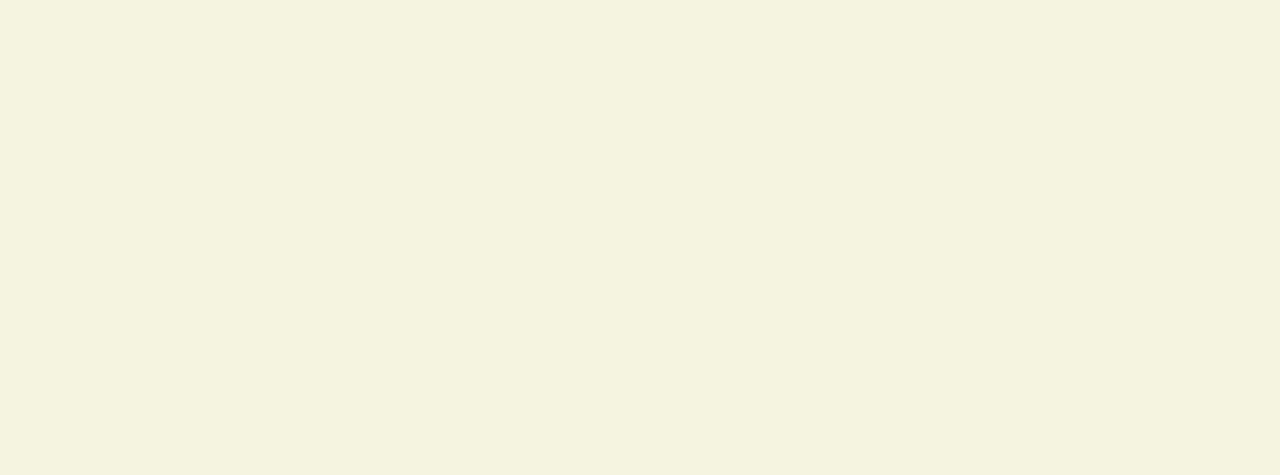
==== commit e7e59491: "should be links" ====
--- a/index.html
+++ b/index.html
@@ -8,12 +8,12 @@
 <body>
 	<nav>
 	<div id="logo"><img src="images/logo-1.png"></div>
-		<ul class="links">
+	<ul class="links">
 		<li><a href="#">Home</a></li>
-		<li><a href="#">Services</a> </li>
+		<li><a href="services.html">Services</a> </li>
 		
- 		<li class="left"><a href="#">About</a></li>
-		<li><a href="#">Book</a> </li>
+ 		<li class="left"><a href="Gallery.html">Gallery</a></li>
+		<li><a href="book.html">Book</a> </li>
 		</ul>
 	
 	</nav>
--- a/CSS/style.css
+++ b/CSS/style.css
@@ -10,14 +10,25 @@
 	background-image: url("../images/bamboo.jpg");
 	background-attachment: fixed;
 	position: relative;
+	height: 575px;
+	background-size: cover;
+	padding-top: 75px;
+
+}
+
+ .gallery{
+	width:100%;
+	background-image: url("../images/rose.jpg");
+	background-attachment: fixed;
+	position: relative;
 	height: 500px;
 	background-size: cover;
 
 }
 
- .gallery{
-	width:100%;
-	background-image: url("../images/rose.jpg");
+.services{
+	width:100%;
+	background-image: url("../images/leaves.jpg");
 	background-attachment: fixed;
 	position: relative;
 	height: 500px;
@@ -25,17 +36,7 @@
 
 }
 
-.services{
-	width:100%;
-	background-image: url("../images/leaves.jpg");
-	background-attachment: fixed;
-	position: relative;
-	height: 500px;
-	background-size: cover;
-
-}
-
-header .book{
+.book{
 	width:100%;
 	background-image: url("../images/water.jpg");
 	background-attachment: fixed;
@@ -59,6 +60,19 @@
 	position: fixed; 
 	height: 75px;
 	top:-250px;
+	width: 100%;
+	z-index: 100001;
+	color: white;
+	margin: auto;
+
+}
+
+.fix {
+	
+	background-color:#303a35;
+	position: fixed; 
+	height: 75px;
+	top:0px;
 	width: 100%;
 	z-index: 100001;
 	color: white;
